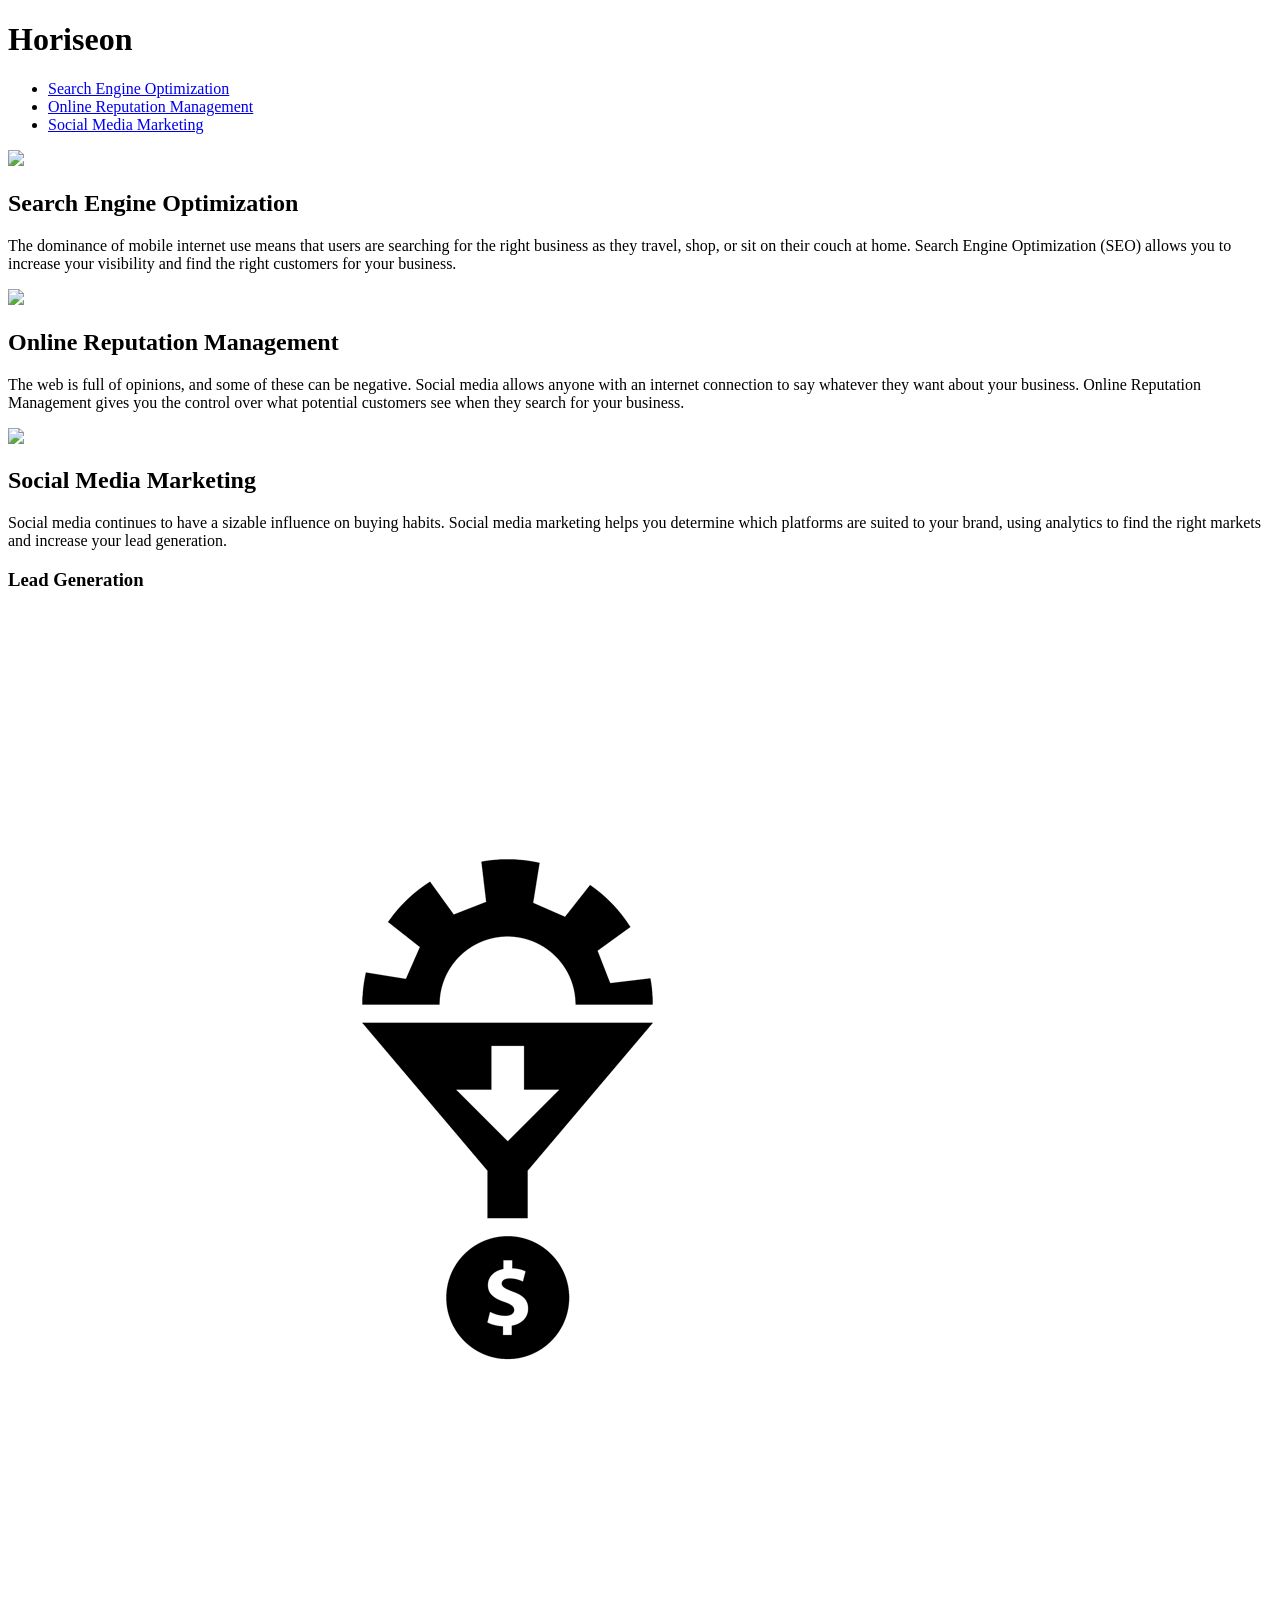
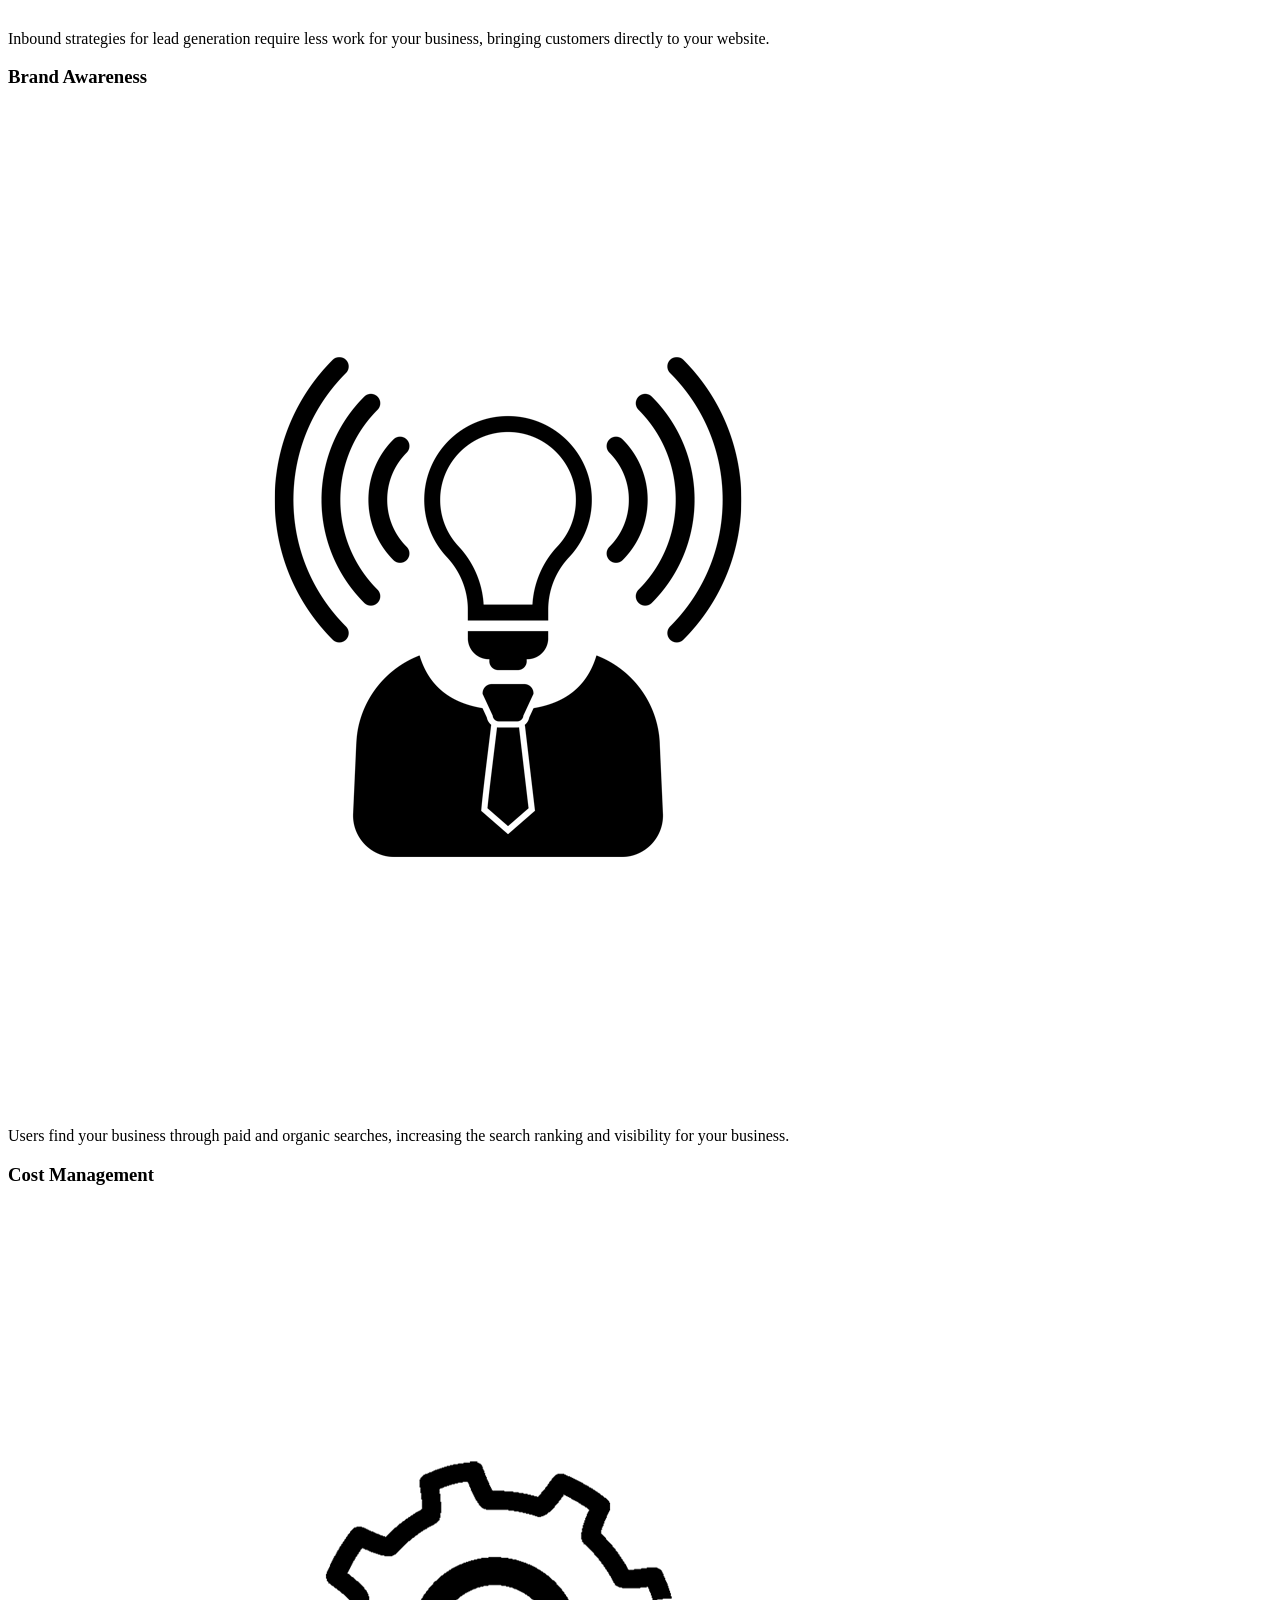
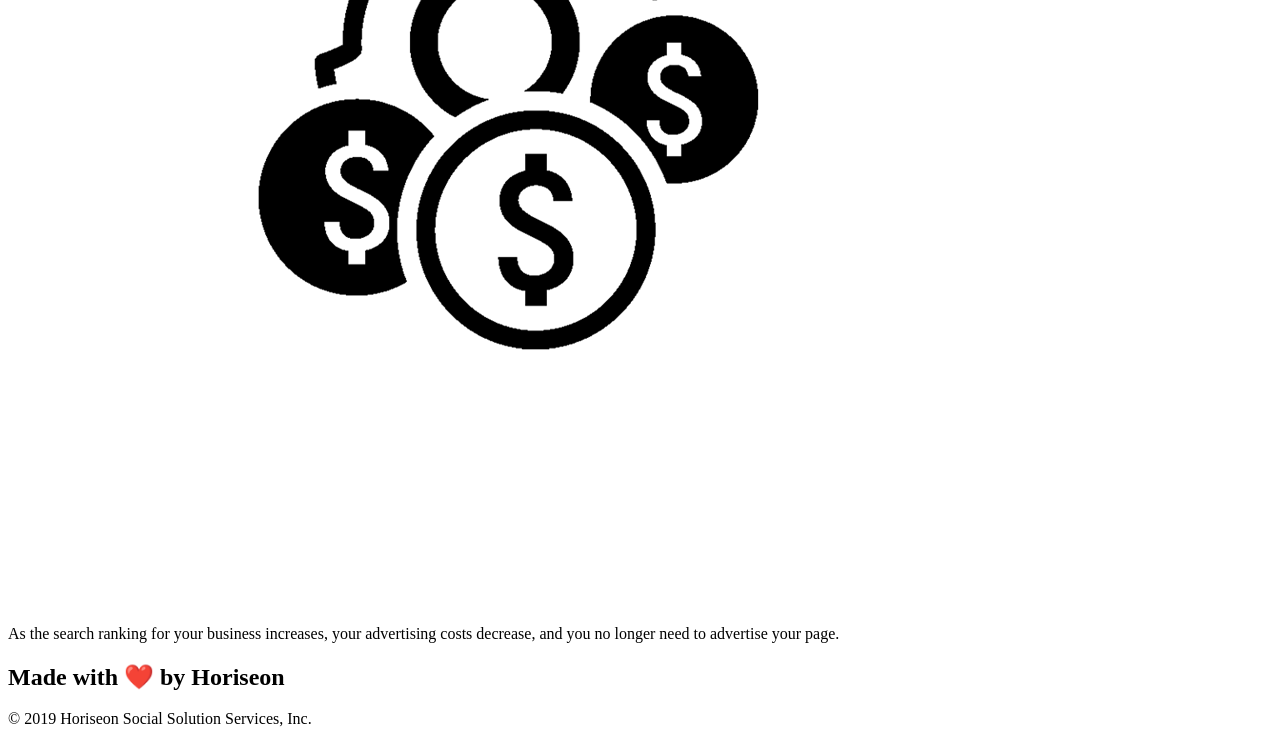
==== Develop/index.html @ 68e00b1a "initial commit" ====
<!DOCTYPE html>
<html lang="en-us">

<head>
    <meta charset="UTF-8" />
    <link rel="stylesheet" href="./assets/css/style.css">
    <title>website</title>
</head>

<body>
    <div class="header">
        <h1>Hori<span class="seo">seo</span>n</h1>
        <div>
            <ul>
                <li>
                    <a href="#search-engine-optimization">Search Engine Optimization</a>
                </li>
                <li>
                    <a href="#online-reputation-management">Online Reputation Management</a>
                </li>
                <li>
                    <a href="#social-media-marketing">Social Media Marketing</a>
                </li>
            </ul>
        </div>
    </div>
    <div class="hero"></div>
    <div class="content">
        <div class="search-engine-optimization">
            <img src="./assets/images/search-engine-optimization.jpg" class="float-left" />
            <h2>Search Engine Optimization</h2>
            <p>
                The dominance of mobile internet use means that users are searching for the right business as they travel, shop, or sit on their couch at home. Search Engine Optimization (SEO) allows you to increase your visibility and find the right customers for your business.
            </p>
        </div>
        <div id="online-reputation-management" class="online-reputation-management">
            <img src="./assets/images/online-reputation-management.jpg" class="float-right" />
            <h2>Online Reputation Management</h2>
            <p>
                The web is full of opinions, and some of these can be negative. Social media allows anyone with an internet connection to say whatever they want about your business. Online Reputation Management gives you the control over what potential customers see when they search for your business.
            </p>
        </div>
        <div id="social-media-marketing" class="social-media-marketing">
            <img src="./assets/images/social-media-marketing.jpg" class="float-left" />
            <h2>Social Media Marketing</h2>
            <p>
                Social media continues to have a sizable influence on buying habits. Social media marketing helps you determine which platforms are suited to your brand, using analytics to find the right markets and increase your lead generation.
            </p>
        </div>
    </div>
    <div class="benefits">
        <div class="benefit-lead">
            <h3>Lead Generation</h3>
            <img src="./assets/images/lead-generation.png" />
            <p>
                Inbound strategies for lead generation require less work for your business, bringing customers directly to your website.
            </p>
        </div>
        <div class="benefit-brand">
            <h3>Brand Awareness</h3>
            <img src="./assets/images/brand-awareness.png" />
            <p>
                Users find your business through paid and organic searches, increasing the search ranking and visibility for your business.
            </p>
        </div>
        <div class="benefit-cost">
            <h3>Cost Management</h3>
            <img src="./assets/images/cost-management.png"></img>
            <p>
                As the search ranking for your business increases, your advertising costs decrease, and you no longer need to advertise your page.
            </p>
        </div>
    </div>
    <div class="footer">
        <h2>Made with ❤️️ by Horiseon</h2>
        <p>
            &copy; 2019 Horiseon Social Solution Services, Inc.
        </p>
    </div>
</body>

</html>
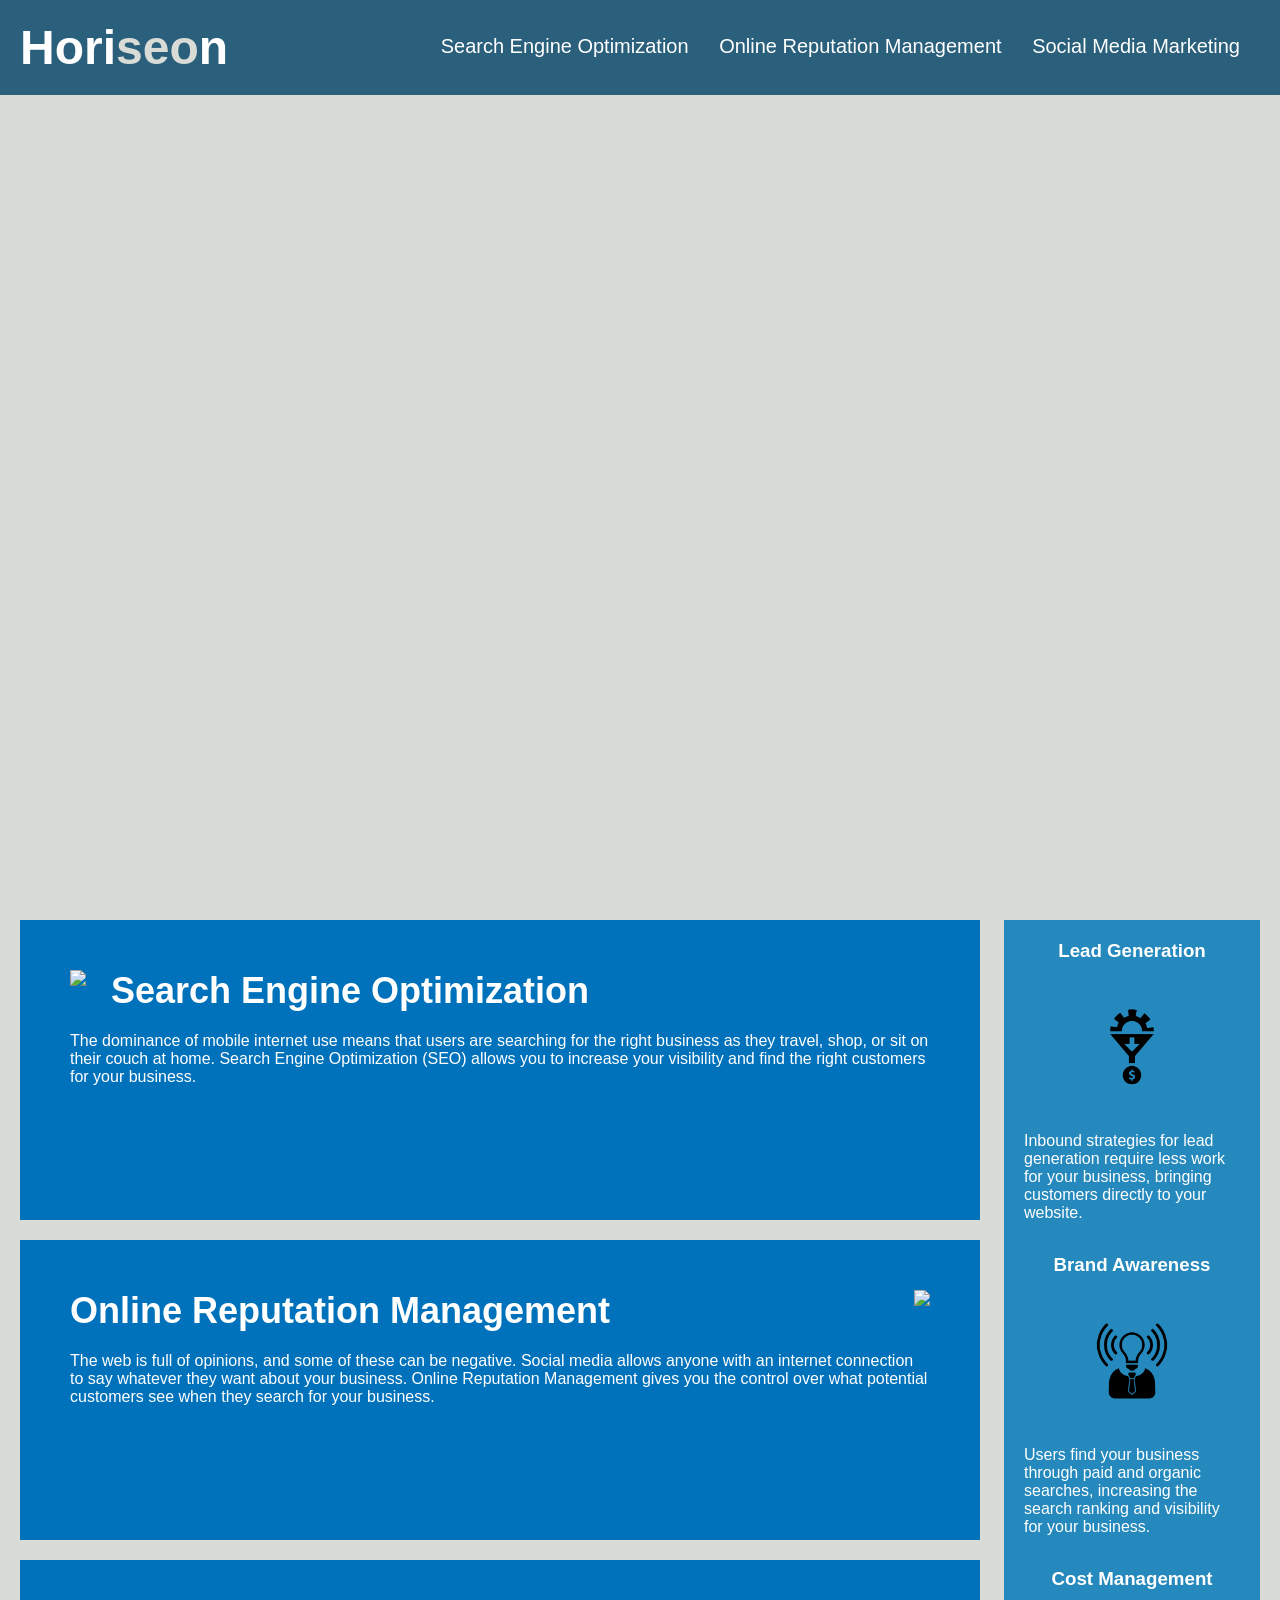
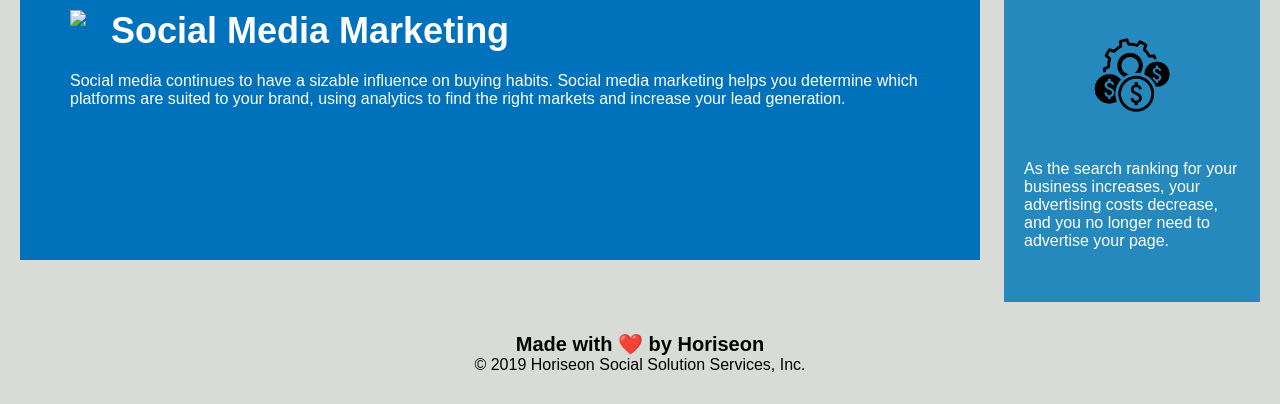
==== commit 81539103: "fixed accessibility with HTML" ====
--- a/Develop/index.html
+++ b/Develop/index.html
@@ -3,43 +3,46 @@
 
 <head>
     <meta charset="UTF-8" />
-    <link rel="stylesheet" href="./assets/css/style.css">
-    <title>website</title>
+    <link rel="stylesheet" href="./assets/css/style.css">   
+    <title>Horiseon-Home</title>
 </head>
-
+<!-- Body -->
 <body>
-    <div class="header">
+    <header>
+    <nav class="header">
         <h1>Hori<span class="seo">seo</span>n</h1>
-        <div>
+        <section>
             <ul>
                 <li>
-                    <a href="#search-engine-optimization">Search Engine Optimization</a>
+                    <a href="#search-engine-optimization" alt="Notebook with Different Search Engine Optimizations">Search Engine Optimization</a>
                 </li>
                 <li>
-                    <a href="#online-reputation-management">Online Reputation Management</a>
+                    <a href="#online-reputation-management" alt="Computer with a graph chart showing a growing reputation">Online Reputation Management</a>
                 </li>
                 <li>
-                    <a href="#social-media-marketing">Social Media Marketing</a>
+                    <a href="#social-media-marketing" alt="Overhead view of table with different ways to contribute to social media marketing">Social Media Marketing</a>
                 </li>
             </ul>
-        </div>
-    </div>
-    <div class="hero"></div>
-    <div class="content">
-        <div class="search-engine-optimization">
+        </section>
+    </header>
+
+<main>
+    <section class="hero" alt="Image of Five People holding a meeting"></section>
+    <section class="content">
+        <section class="search-engine-optimization">
             <img src="./assets/images/search-engine-optimization.jpg" class="float-left" />
             <h2>Search Engine Optimization</h2>
             <p>
                 The dominance of mobile internet use means that users are searching for the right business as they travel, shop, or sit on their couch at home. Search Engine Optimization (SEO) allows you to increase your visibility and find the right customers for your business.
             </p>
-        </div>
-        <div id="online-reputation-management" class="online-reputation-management">
+        </section>
+        <section id="online-reputation-management" class="online-reputation-management">
             <img src="./assets/images/online-reputation-management.jpg" class="float-right" />
             <h2>Online Reputation Management</h2>
             <p>
                 The web is full of opinions, and some of these can be negative. Social media allows anyone with an internet connection to say whatever they want about your business. Online Reputation Management gives you the control over what potential customers see when they search for your business.
             </p>
-        </div>
+        </section>
         <div id="social-media-marketing" class="social-media-marketing">
             <img src="./assets/images/social-media-marketing.jpg" class="float-left" />
             <h2>Social Media Marketing</h2>
@@ -47,36 +50,40 @@
                 Social media continues to have a sizable influence on buying habits. Social media marketing helps you determine which platforms are suited to your brand, using analytics to find the right markets and increase your lead generation.
             </p>
         </div>
-    </div>
-    <div class="benefits">
-        <div class="benefit-lead">
+    </section>
+
+
+    <section class="benefits">
+        <section class="benefit-lead">
             <h3>Lead Generation</h3>
-            <img src="./assets/images/lead-generation.png" />
+            <img src="./assets/images/lead-generation.png" alt="Lead Generation Icon"/>
             <p>
                 Inbound strategies for lead generation require less work for your business, bringing customers directly to your website.
             </p>
-        </div>
-        <div class="benefit-brand">
+        </section>
+        <section class="benefit-brand">
             <h3>Brand Awareness</h3>
-            <img src="./assets/images/brand-awareness.png" />
+            <img src="./assets/images/brand-awareness.png" alt="Brand Awareness Icon"/>
             <p>
                 Users find your business through paid and organic searches, increasing the search ranking and visibility for your business.
             </p>
-        </div>
-        <div class="benefit-cost">
+        </section>
+        <section class="benefit-cost">
             <h3>Cost Management</h3>
-            <img src="./assets/images/cost-management.png"></img>
+            <img src="./assets/images/cost-management.png" alt="Cost Management Icon"/>
             <p>
                 As the search ranking for your business increases, your advertising costs decrease, and you no longer need to advertise your page.
             </p>
-        </div>
-    </div>
-    <div class="footer">
+        </section>
+    </section>
+              
+
+    <section class="footer">
         <h2>Made with ❤️️ by Horiseon</h2>
         <p>
             &copy; 2019 Horiseon Social Solution Services, Inc.
         </p>
-    </div>
+    </section>
 </body>
 
 </html>
--- a/Develop/assets/css/style.css
+++ b/Develop/assets/css/style.css
@@ -0,0 +1,200 @@
+* {
+    box-sizing: border-box;
+    padding: 0;
+    margin: 0;
+}
+
+body {
+    background-color: #d9dcd6;
+}
+
+.header {
+    padding: 20px;
+    font-family: 'Trebuchet MS', 'Lucida Sans Unicode', 'Lucida Grande', 'Lucida Sans', Arial, sans-serif;
+    background-color: #2a607c;
+    color: #ffffff;
+}
+
+.header h1 {
+    display: inline-block;
+    font-size: 48px;
+}
+
+.header h1 .seo {
+    color: #d9dcd6;
+}
+
+.header section {
+    padding-top: 15px;
+    margin-right: 20px;
+    float: right;
+    font-family: 'Gill Sans', 'Gill Sans MT', Calibri, 'Trebuchet MS', sans-serif;
+    font-size: 20px;
+}
+
+.header section ul {
+    list-style-type: none;
+}
+
+.header section ul li {
+    display: inline-block;
+    margin-left: 25px;
+}
+
+a {
+    color: #ffffff;
+    text-decoration: none;
+}
+
+p {
+    font-size: 16px;
+}
+
+.hero {
+    height: 800px;
+    width: 100%;
+    margin-bottom: 25px;
+    background-image: url("../images/digital-marketing-meeting.jpg");
+    background-size: cover;
+    background-position: center;
+}
+
+.float-left {
+    float: left;
+    margin-right: 25px;
+}
+
+.float-right {
+    float: right;
+    margin-left: 25px;
+}
+
+.content {
+    width: 75%;
+    display: inline-block;
+    margin-left: 20px;
+}
+
+.benefits {
+    margin-right: 20px;
+    padding: 20px;
+    clear: both;
+    float: right;
+    width: 20%;
+    height: 100%;
+    font-family: 'Gill Sans', 'Gill Sans MT', Calibri, 'Trebuchet MS', sans-serif;
+    background-color: #2589bd;
+}
+
+.benefit-lead {
+    margin-bottom: 32px;
+    color: #ffffff;
+}
+
+.benefit-brand {
+    margin-bottom: 32px;
+    color: #ffffff;
+}
+
+.benefit-cost {
+    margin-bottom: 32px;
+    color: #ffffff;
+}
+
+.benefit-lead h3 {
+    margin-bottom: 10px;
+    text-align: center;
+}
+
+.benefit-brand h3 {
+    margin-bottom: 10px;
+    text-align: center;
+}
+
+.benefit-cost h3 {
+    margin-bottom: 10px;
+    text-align: center;
+}
+
+.benefit-lead img {
+    display: block;
+    margin: 10px auto;
+    max-width: 150px;
+}
+
+.benefit-brand img {
+    display: block;
+    margin: 10px auto;
+    max-width: 150px;
+}
+
+.benefit-cost img {
+    display: block;
+    margin: 10px auto;
+    max-width: 150px;
+}
+
+.search-engine-optimization {
+    margin-bottom: 20px;
+    padding: 50px;
+    height: 300px;
+    font-family: 'Gill Sans', 'Gill Sans MT', Calibri, 'Trebuchet MS', sans-serif;
+    background-color: #0072bb;
+    color: #ffffff;
+}
+
+.online-reputation-management {
+    margin-bottom: 20px;
+    padding: 50px;
+    height: 300px;
+    font-family: 'Gill Sans', 'Gill Sans MT', Calibri, 'Trebuchet MS', sans-serif;
+    background-color: #0072bb;
+    color: #ffffff;
+}
+
+.social-media-marketing {
+    margin-bottom: 20px;
+    padding: 50px;
+    height: 300px;
+    font-family: 'Gill Sans', 'Gill Sans MT', Calibri, 'Trebuchet MS', sans-serif;
+    background-color: #0072bb;
+    color: #ffffff;
+}
+
+.search-engine-optimization img {
+    max-height: 200px;
+}
+
+.online-reputation-management img {
+    max-height: 200px;
+}
+
+.social-media-marketing img {
+    max-height: 200px;
+}
+
+.search-engine-optimization h2 {
+    margin-bottom: 20px;
+    font-size: 36px;
+}
+
+.online-reputation-management h2 {
+    margin-bottom: 20px;
+    font-size: 36px;
+}
+
+.social-media-marketing h2 {
+    margin-bottom: 20px;
+    font-size: 36px;
+}
+
+.footer {
+    padding: 30px;
+    clear: both;
+    font-family: 'Trebuchet MS', 'Lucida Sans Unicode', 'Lucida Grande', 'Lucida Sans', Arial, sans-serif;
+    text-align: center;
+}
+
+.footer h2 {
+    font-size: 20px;
+}
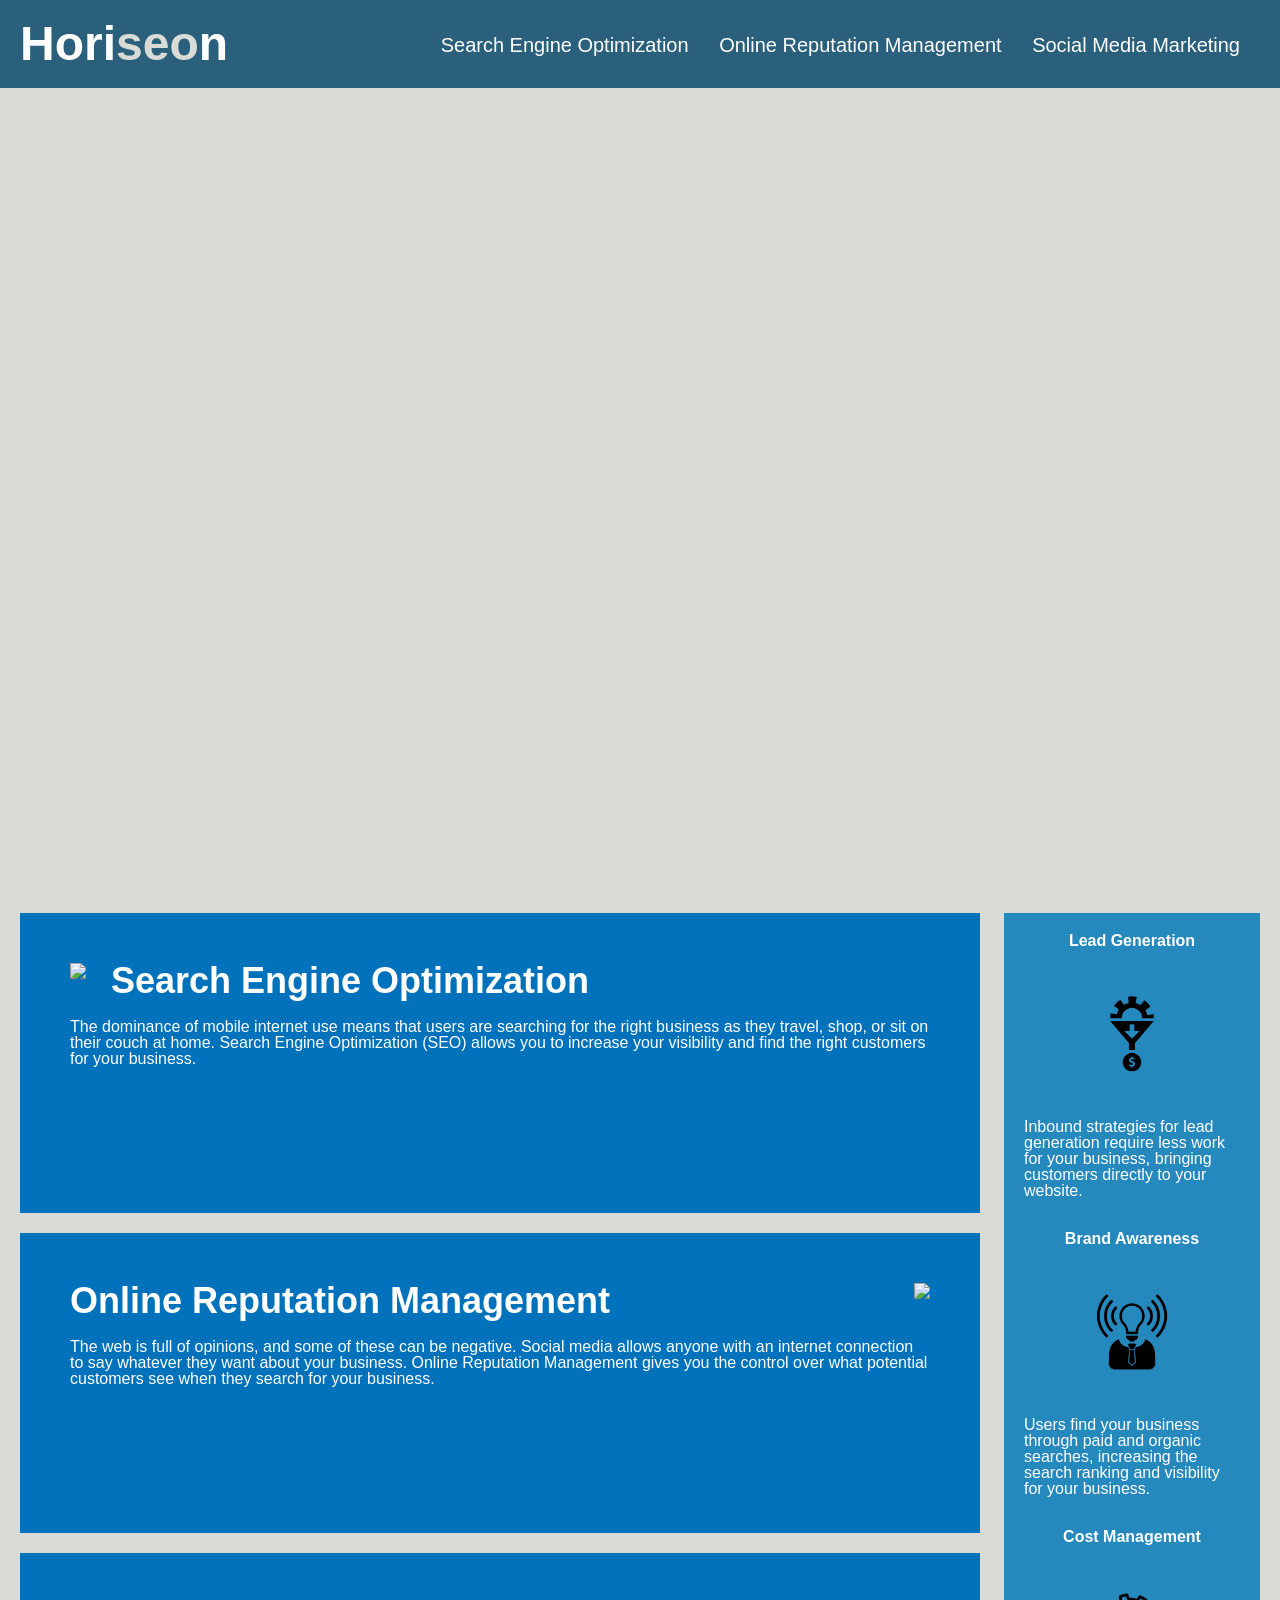
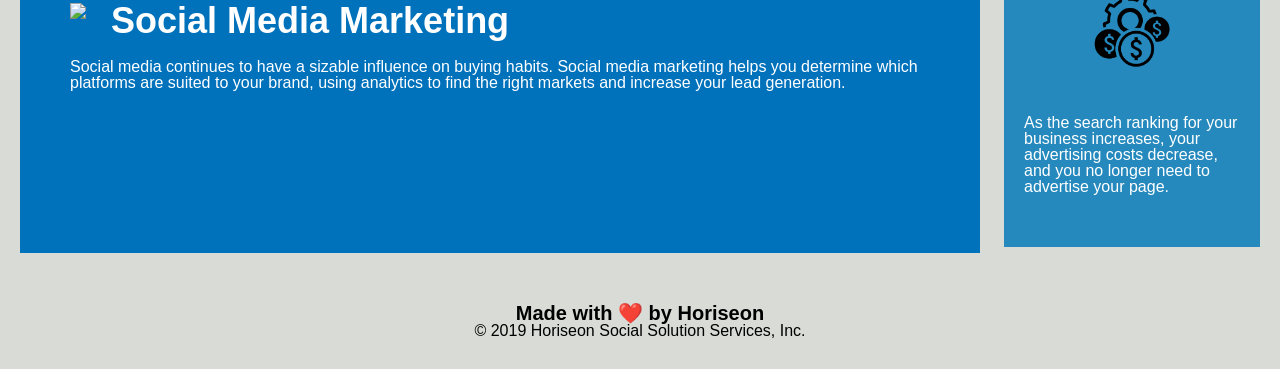
==== commit cc0b3d71: "Added a css reset for browser compatibility" ====
--- a/Develop/index.html
+++ b/Develop/index.html
@@ -3,13 +3,14 @@
 
 <head>
     <meta charset="UTF-8" />
+    <link rel="stylesheet" href="./assets/css/reset.css">
     <link rel="stylesheet" href="./assets/css/style.css">   
     <title>Horiseon-Home</title>
 </head>
 <!-- Body -->
 <body>
     <header>
-    <nav class="header">
+    <nav>
         <h1>Hori<span class="seo">seo</span>n</h1>
         <section>
             <ul>
@@ -29,7 +30,7 @@
 <main>
     <section class="hero" alt="Image of Five People holding a meeting"></section>
     <section class="content">
-        <section class="search-engine-optimization">
+        <section class="search-engine-optimization" id="search-engine-optimization">
             <img src="./assets/images/search-engine-optimization.jpg" class="float-left" />
             <h2>Search Engine Optimization</h2>
             <p>
@@ -43,16 +44,16 @@
                 The web is full of opinions, and some of these can be negative. Social media allows anyone with an internet connection to say whatever they want about your business. Online Reputation Management gives you the control over what potential customers see when they search for your business.
             </p>
         </section>
-        <div id="social-media-marketing" class="social-media-marketing">
+        <Section id="social-media-marketing" class="social-media-marketing">
             <img src="./assets/images/social-media-marketing.jpg" class="float-left" />
             <h2>Social Media Marketing</h2>
             <p>
                 Social media continues to have a sizable influence on buying habits. Social media marketing helps you determine which platforms are suited to your brand, using analytics to find the right markets and increase your lead generation.
             </p>
-        </div>
+        </Section>
     </section>
 
-
+    
     <section class="benefits">
         <section class="benefit-lead">
             <h3>Lead Generation</h3>
@@ -70,7 +71,7 @@
         </section>
         <section class="benefit-cost">
             <h3>Cost Management</h3>
-            <img src="./assets/images/cost-management.png" alt="Cost Management Icon"/>
+            <img src="./assets/images/cost-management.png" alt="Cost Management Icon">
             <p>
                 As the search ranking for your business increases, your advertising costs decrease, and you no longer need to advertise your page.
             </p>
--- a/Develop/assets/css/style.css
+++ b/Develop/assets/css/style.css
@@ -8,23 +8,23 @@
     background-color: #d9dcd6;
 }
 
-.header {
+header {
     padding: 20px;
     font-family: 'Trebuchet MS', 'Lucida Sans Unicode', 'Lucida Grande', 'Lucida Sans', Arial, sans-serif;
     background-color: #2a607c;
     color: #ffffff;
 }
 
-.header h1 {
+header h1 {
     display: inline-block;
     font-size: 48px;
 }
 
-.header h1 .seo {
+header h1 .seo {
     color: #d9dcd6;
 }
 
-.header section {
+header section {
     padding-top: 15px;
     margin-right: 20px;
     float: right;
@@ -32,11 +32,8 @@
     font-size: 20px;
 }
 
-.header section ul {
+header section ul li {
     list-style-type: none;
-}
-
-.header section ul li {
     display: inline-block;
     margin-left: 25px;
 }
@@ -86,55 +83,23 @@
     background-color: #2589bd;
 }
 
-.benefit-lead {
+.benefit-lead, .benefit-brand, .benefit-cost {
     margin-bottom: 32px;
     color: #ffffff;
 }
 
-.benefit-brand {
-    margin-bottom: 32px;
-    color: #ffffff;
-}
-
-.benefit-cost {
-    margin-bottom: 32px;
-    color: #ffffff;
-}
-
-.benefit-lead h3 {
+.benefit-lead h3, .benefit-brand h3, .benefit-cost h3 {
     margin-bottom: 10px;
     text-align: center;
 }
 
-.benefit-brand h3 {
-    margin-bottom: 10px;
-    text-align: center;
-}
-
-.benefit-cost h3 {
-    margin-bottom: 10px;
-    text-align: center;
-}
-
-.benefit-lead img {
+.benefit-lead img, .benefit-brand img, .benefit-cost img {
     display: block;
     margin: 10px auto;
     max-width: 150px;
 }
 
-.benefit-brand img {
-    display: block;
-    margin: 10px auto;
-    max-width: 150px;
-}
-
-.benefit-cost img {
-    display: block;
-    margin: 10px auto;
-    max-width: 150px;
-}
-
-.search-engine-optimization {
+.search-engine-optimization, .online-reputation-management, .social-media-marketing {
     margin-bottom: 20px;
     padding: 50px;
     height: 300px;
@@ -143,47 +108,11 @@
     color: #ffffff;
 }
 
-.online-reputation-management {
-    margin-bottom: 20px;
-    padding: 50px;
-    height: 300px;
-    font-family: 'Gill Sans', 'Gill Sans MT', Calibri, 'Trebuchet MS', sans-serif;
-    background-color: #0072bb;
-    color: #ffffff;
-}
-
-.social-media-marketing {
-    margin-bottom: 20px;
-    padding: 50px;
-    height: 300px;
-    font-family: 'Gill Sans', 'Gill Sans MT', Calibri, 'Trebuchet MS', sans-serif;
-    background-color: #0072bb;
-    color: #ffffff;
-}
-
-.search-engine-optimization img {
+.search-engine-optimization img, .online-reputation-management img, .social-media-marketing img {
     max-height: 200px;
 }
 
-.online-reputation-management img {
-    max-height: 200px;
-}
-
-.social-media-marketing img {
-    max-height: 200px;
-}
-
-.search-engine-optimization h2 {
-    margin-bottom: 20px;
-    font-size: 36px;
-}
-
-.online-reputation-management h2 {
-    margin-bottom: 20px;
-    font-size: 36px;
-}
-
-.social-media-marketing h2 {
+.search-engine-optimization h2, .online-reputation-management h2, .social-media-marketing h2 {
     margin-bottom: 20px;
     font-size: 36px;
 }
